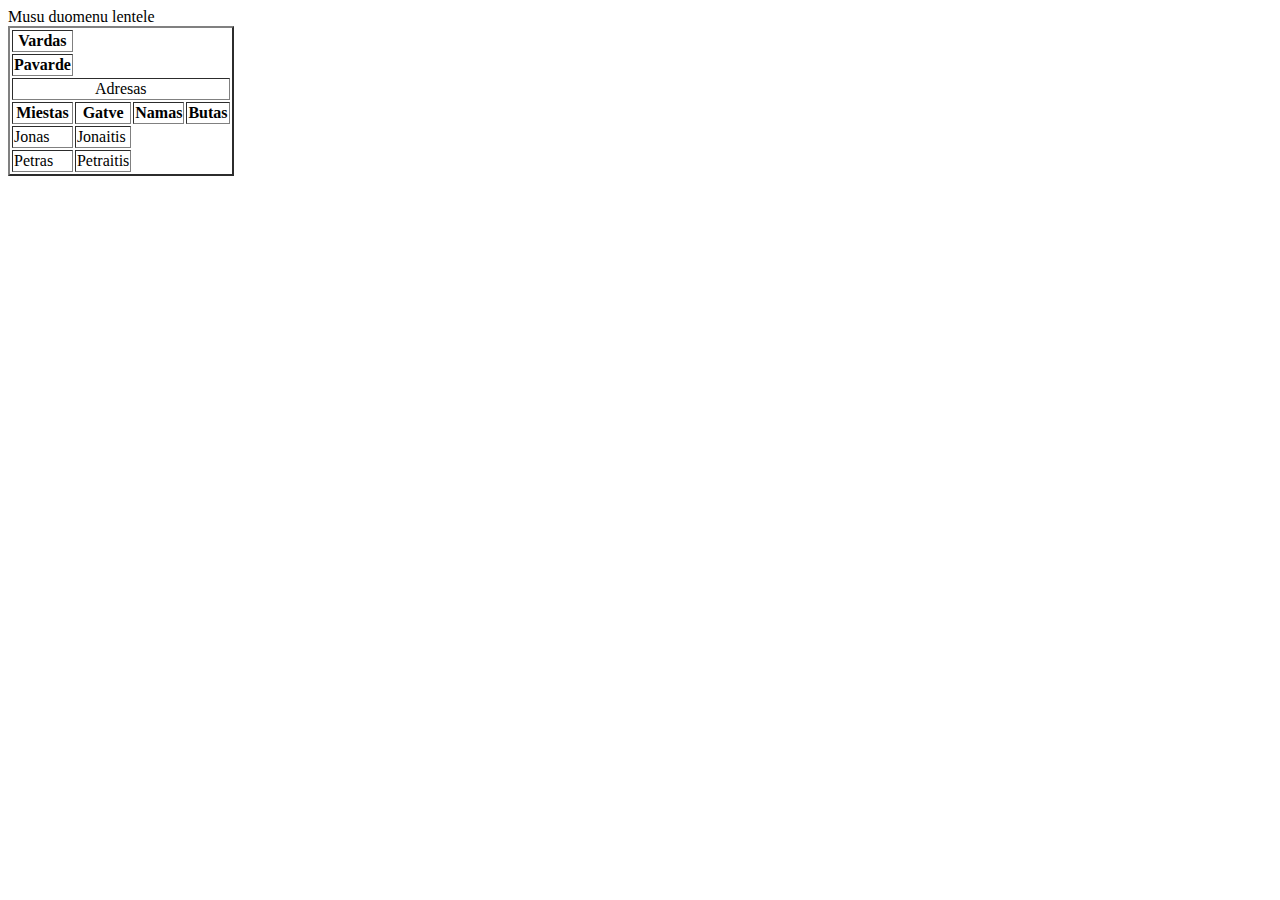
==== duomenys.html @ a4cce5cc "Mano pirmas komitas" ====
<!DOCTYPE html>
<html>
<head>
    <title>Duomenu lentele</title>
    <meta charset="UTF-8">
</head>
<body>

    <table border="2"
           <caption>Musu duomenu lentele</caption>
           <tr>
               <th>Vardas</th>
           </tr>
           <tr>
               <th>Pavarde</th>
           </tr>
           <tr>
           <td align="center" colspan="4">Adresas</td>
           </tr>
            <tr>
               <th>Miestas</th>
               <th>Gatve</th>
               <th>Namas</th>
               <th>Butas</th>
            </tr>
           <tr>
               <td>Jonas</td>
               <td>Jonaitis</td>
           </tr>
           <tr>
               <td>Petras</td>
               <td>Petraitis</td>
           </tr>
</body>
</html>
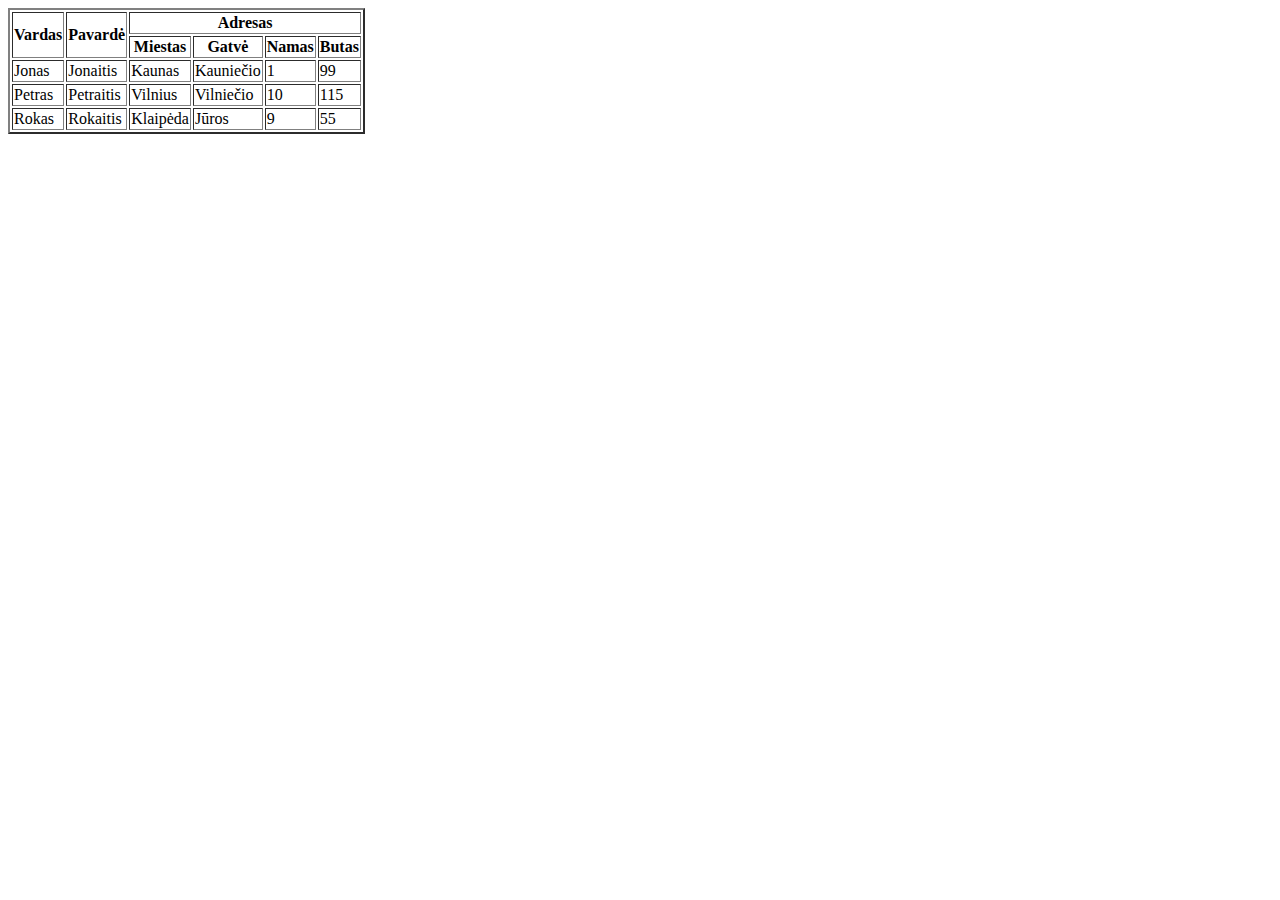
==== commit 80824667: "mano pirmasis komitas" ====
--- a/duomenys.html
+++ b/duomenys.html
@@ -4,32 +4,50 @@
     <title>Duomenu lentele</title>
     <meta charset="UTF-8">
 </head>
-<body>
+<table border="2">
+    <tr>
+        <td rowspan="2">
+            <b>Vardas</b>
+        </td>
+        <td rowspan="2">
+            <b>Pavardė</b>
+        </td>
+        <td align="center" colspan="4">
+            <b>Adresas</b>
+        </td>
 
-    <table border="2"
-           <caption>Musu duomenu lentele</caption>
-           <tr>
-               <th>Vardas</th>
-           </tr>
-           <tr>
-               <th>Pavarde</th>
-           </tr>
-           <tr>
-           <td align="center" colspan="4">Adresas</td>
-           </tr>
-            <tr>
-               <th>Miestas</th>
-               <th>Gatve</th>
-               <th>Namas</th>
-               <th>Butas</th>
-            </tr>
-           <tr>
-               <td>Jonas</td>
-               <td>Jonaitis</td>
-           </tr>
-           <tr>
-               <td>Petras</td>
-               <td>Petraitis</td>
-           </tr>
-</body>
-</html>+
+    </tr>
+    <tr>
+        <th>Miestas</th>
+        <th>Gatvė</th>
+        <th>Namas</th>
+        <th>Butas</th>
+    </tr>
+    <tr>
+        <td>Jonas</td>
+        <td>Jonaitis</td>
+        <td>Kaunas</td>
+        <td>Kauniečio</td>
+        <td>1</td>
+        <td>99</td>
+    </tr>
+    <tr>
+        <td>Petras</td>
+        <td>Petraitis</td>
+        <td>Vilnius</td>
+        <td>Vilniečio</td>
+        <td>10</td>
+        <td>115</td>
+    </tr>
+    <tr>
+        <td>Rokas</td>
+        <td>Rokaitis</td>
+        <td>Klaipėda</td>
+        <td>Jūros</td>
+        <td>9</td>
+        <td>55</td>
+
+    </tr>
+
+</table>